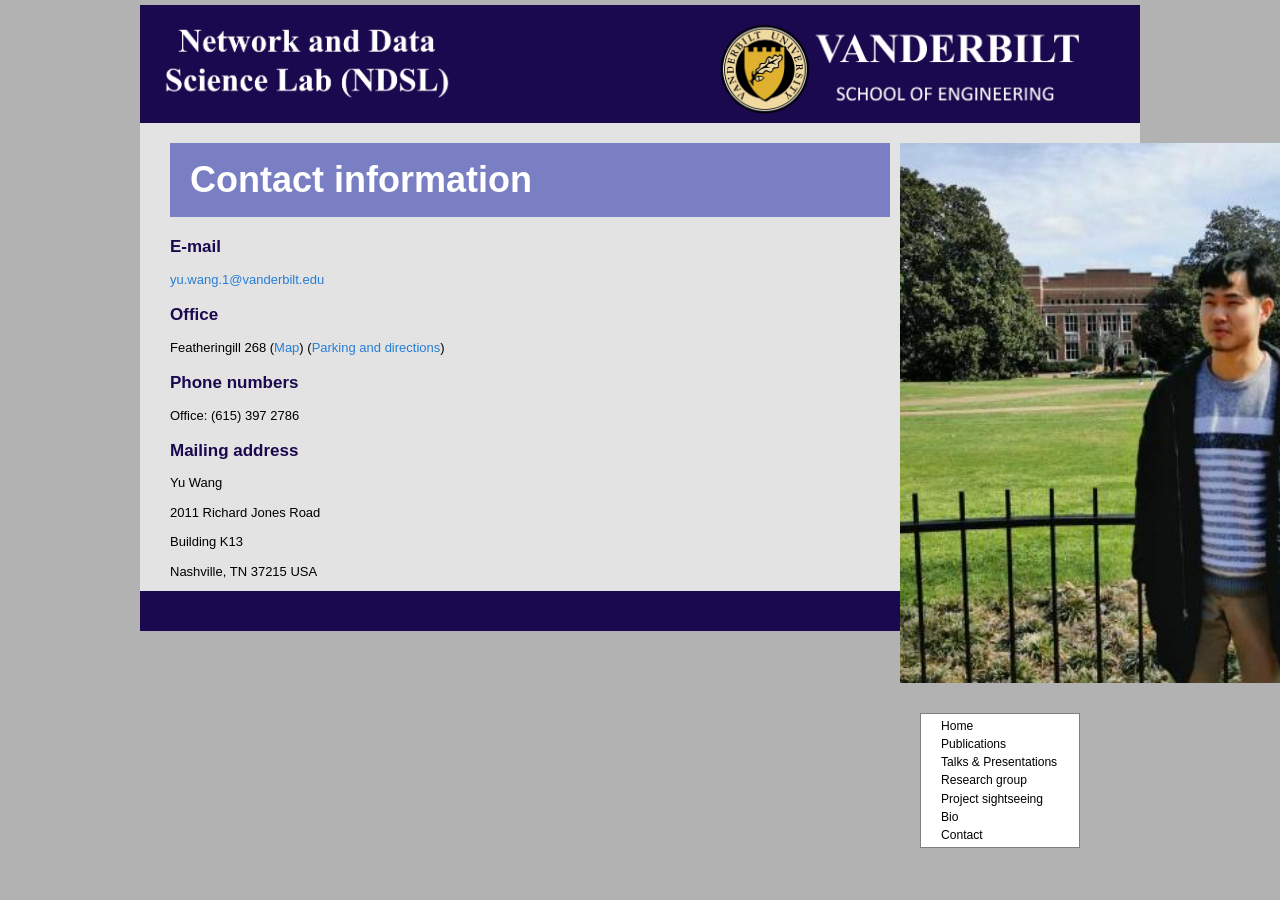
==== contact.html @ dfbfc22c "Add files via upload" ====
<!DOCTYPE>
<html xmlns="http://www.w3.org/1999/xhtml">
<head>
  <meta http-equiv="Content-Type" content="text/html; charset=utf-8" />
  <title>Yu Wang @ Contact</title>
  <!-- Favicon -->
  <link rel="shortcut icon" href="images/favicon.ico" />
  <!-- Standard reset, fonts and grids -->
  <link rel="stylesheet" type="text/css" href="styles/reset-fonts-grids.css">
  <!-- CSS for Menu -->
  <link rel="stylesheet" type="text/css" href="styles/menu.css">
  <!-- Dependency source files -->
  <script type="text/javascript" src="styles/yahoo-dom-event.js"></script>
  <script type="text/javascript" src="styles/container_core.js"></script>
  <!-- Menu source file -->
  <script type="text/javascript" src="styles/menu.js"></script>
  <!-- styles for the whole website -->
  <link href="styles/styles.css" rel="stylesheet" type="text/css" />
  <!-- javascript for the menu -->
  <script type="text/javascript">
    YAHOO.util.Event.onContentReady("graphgardenmainmenu", function () {
    var oMenu = new YAHOO.widget.Menu("graphgardenmainmenu", { position: "static", hidedelay:  0, lazyload: true }); oMenu.render(); });
  </script>
</head>

<body class="yui-skin-sam" id="yahoo-com">
  <div id="doc" class="yui-t1">
  <div id="hd">
    <div id="header">
      <a href="https://engineering.vanderbilt.edu/">
        <img id="vanderbilt-logo" src="images/vanderbiltlogo.png" alt="Vanderbilt University" />
      </a>
      <img id="networkscience-logo" src="images/networkscience.png" alt="Vanderbilt University" />
    </div>
    
  </div>

  <!-- START: right column -->
  <div id="right-column">
  <!--#include virtual="left_column.html" -->
  <a href="images/yuwang2.jpg"><img id="yuwang-img" src="images/personalimage.png" alt="Yu Wang" /></a>
  <div id="graphgardenmainmenu" class="yuimenu">
    <div class="bd">
      <ul class="first-of-type">
      <li class="yuimenuitem first-of-type"><a class="yuimenuitemlabel" href="index.html">Home</a></li>
      <li class="yuimenuitem first-of-type"><a class="yuimenuitemlabel" href="">Publications</a></li>
      <li class="yuimenuitem first-of-type"><a class="yuimenuitemlabel" href="">Talks &amp; Presentations</a></li>
      <li class="yuimenuitem first-of-type"><a class="yuimenuitemlabel" href="">Research group</a></li>
      <li class="yuimenuitem first-of-type"><a class="yuimenuitemlabel" href="">Project sightseeing</a></li>
      <!--<li class="yuimenuitem first-of-type"><a class="yuimenuitemlabel" href="http://snap.stanford.edu/snap/">Network software</a></li>-->
      <!--<li class="yuimenuitem first-of-type"><a class="yuimenuitemlabel" href="teaching.html">Teaching</a></li>-->
      <li class="yuimenuitem first-of-type"><a class="yuimenuitemlabel" href="">Bio</a></li>
      <!--<li class="yuimenuitem first-of-type"><a class="yuimenuitemlabel" href="press.html">Press</a></li>-->
      <li class="yuimenuitem first-of-type"><a class="yuimenuitemlabel" href="contact.html">Contact</a></li>
      </ul>
    </div>
  </div>
  </div>
  <!-- END: right column -->

  <!-- START: left column -->
  <div id="left-column">
    
    <div class="call-out-purple">
      <div style="font-size:36px; padding:13px 0px; font-family:Arial, Helvetica, sans-serif; font-weight:bold;";>Contact information</div>
    </div>

    <h3>E-mail</h3>
    <p><a href="mailto:yu.wang.1@vanderbilt.edu">yu.wang.1@vanderbilt.edu</a></p>

    <h3>Office</h3>
    <p>Featheringill 268 (<a href="https://www.vanderbilt.edu/map/?s=Featheringill">Map</a>) (<a href="https://www.vanderbilt.edu/traffic_parking/maps/parking.php">Parking and directions</a>)</p>

    <h3>Phone numbers</h3>
    <p>Office: (615) 397 2786</p>
    <!--<p>Fax: (650) 725 2588</p>-->

    <!--<h3>Assistant</h3>-->
    <!--<p>Natasha Sharp</p>-->
    <!--<p><a href="mailto:nsharp@stanford.edu">nsharp@stanford.edu</a></p>-->
    <!--<p>William Gates Building, room 436</p>-->
    <!--<p>(650) 736 2802</p>-->

    <h3>Mailing address</h3>
    <p>Yu Wang</p>
    <p>2011 Richard Jones Road</p>
    <p>Building K13</p>
    <p>Nashville, TN  37215  USA</p>

  </div>
  <!-- END: left-column -->

  <div id="footer">
    <!-- you can put something here -->
  </div>


  </div>

<script type="text/javascript">
var gaJsHost = (("https:" == document.location.protocol) ? "https://ssl." : "http://www.");
document.write(unescape("%3Cscript src='" + gaJsHost + "google-analytics.com/ga.js' type='text/javascript'%3E%3C/script%3E"));
</script>
<script type="text/javascript">
try {
var pageTracker = _gat._getTracker("UA-342639-5");
pageTracker._trackPageview();
} catch(err) {}</script>
</body>
</html>
---- styles/menu.css ----
/*
Copyright (c) 2008, Yahoo! Inc. All rights reserved.
Code licensed under the BSD License:
http://developer.yahoo.net/yui/license.txt
version: 2.5.1
*/
.yuimenubar{visibility:visible;position:static;}.yuimenu .yuimenu,.yuimenubar .yuimenu{visibility:hidden;position:absolute;top:-10000px;left:-10000px;}.yuimenubar li,.yuimenu li{list-style-type:none;}.yuimenubar ul,.yuimenu ul,.yuimenubar li,.yuimenu li,.yuimenu h6,.yuimenubar h6{margin:0;padding:0;}.yuimenuitemlabel,.yuimenubaritemlabel{text-align:left;white-space:nowrap;}.yuimenubar ul{*zoom:1;}.yuimenubar .yuimenu ul{*zoom:normal;}.yuimenubar>.bd>ul:after{content:".";display:block;clear:both;visibility:hidden;height:0;line-height:0;}.yuimenubaritem{float:left;}.yuimenubaritemlabel,.yuimenuitemlabel{display:block;}.yuimenuitemlabel .helptext{font-style:normal;display:block;margin:-1em 0 0 10em;}.yui-menu-shadow{position:absolute;visibility:hidden;z-index:-1;}.yui-menu-shadow-visible{top:2px;right:-3px;left:-3px;bottom:-3px;visibility:visible;}.hide-scrollbars *{overflow:hidden;}.hide-scrollbars select{display:none;}.yuimenu.show-scrollbars,.yuimenubar.show-scrollbars{overflow:visible;}.yuimenu.hide-scrollbars .yui-menu-shadow,.yuimenubar.hide-scrollbars .yui-menu-shadow{overflow:hidden;}.yuimenu.show-scrollbars .yui-menu-shadow,.yuimenubar.show-scrollbars .yui-menu-shadow{overflow:auto;}.yui-skin-sam .yuimenubar{font-size:93%;line-height:2;*line-height:1.9;border:solid 1px #808080;background:url(sprite.png) repeat-x 0 0;}.yui-skin-sam .yuimenubarnav .yuimenubaritem{border-right:solid 1px #ccc;}.yui-skin-sam .yuimenubaritemlabel{padding:0 10px;color:#000;text-decoration:none;cursor:default;border-style:solid;border-color:#808080;border-width:1px 0;*position:relative;margin:-1px 0;}.yui-skin-sam .yuimenubarnav .yuimenubaritemlabel{padding-right:20px;*display:inline-block;}.yui-skin-sam .yuimenubarnav .yuimenubaritemlabel-hassubmenu{background:url(menubaritem_submenuindicator.png) right center no-repeat;}.yui-skin-sam .yuimenubaritem-selected{background:url(sprite.png) repeat-x 0 -1700px;}.yui-skin-sam .yuimenubaritemlabel-selected{border-color:#7D98B8;}.yui-skin-sam .yuimenubarnav .yuimenubaritemlabel-selected{border-left-width:1px;margin-left:-1px;*left:-1px;}.yui-skin-sam .yuimenubaritemlabel-disabled{cursor:default;color:#A6A6A6;}.yui-skin-sam .yuimenubarnav .yuimenubaritemlabel-hassubmenu-disabled{background-image:url(menubaritem_submenuindicator_disabled.png);}.yui-skin-sam .yuimenu{font-size:93%;line-height:1.5;*line-height:1.45;}.yui-skin-sam .yuimenubar .yuimenu,.yui-skin-sam .yuimenu .yuimenu{font-size:100%;}.yui-skin-sam .yuimenu .bd{border:solid 1px #808080;background-color:#fff;}.yui-skin-sam .yuimenu ul{padding:3px 0;border-width:1px 0 0 0;border-color:#ccc;border-style:solid;}.yui-skin-sam .yuimenu ul.first-of-type{border-width:0;}.yui-skin-sam .yuimenu h6{font-weight:bold;border-style:solid;border-color:#ccc;border-width:1px 0 0 0;color:#a4a4a4;padding:3px 10px 0 10px;}.yui-skin-sam .yuimenu ul.hastitle,.yui-skin-sam .yuimenu h6.first-of-type{border-width:0;}.yui-skin-sam .yuimenu .yui-menu-body-scrolled{border-color:#ccc #808080;overflow:hidden;}.yui-skin-sam .yuimenu .topscrollbar,.yui-skin-sam .yuimenu .bottomscrollbar{height:16px;border:solid 1px #808080;background:#fff url(sprite.png) no-repeat 0 0;}.yui-skin-sam .yuimenu .topscrollbar{border-bottom-width:0;background-position:center -950px;}.yui-skin-sam .yuimenu .topscrollbar_disabled{background-position:center -975px;}.yui-skin-sam .yuimenu .bottomscrollbar{border-top-width:0;background-position:center -850px;}.yui-skin-sam .yuimenu .bottomscrollbar_disabled{background-position:center -875px;}.yui-skin-sam .yuimenuitem{_border-bottom:solid 1px #fff;}.yui-skin-sam .yuimenuitemlabel{padding:0 20px;color:#000;text-decoration:none;cursor:default;}.yui-skin-sam .yuimenuitemlabel .helptext{margin-top:-1.5em;*margin-top:-1.45em;}.yui-skin-sam .yuimenuitem-hassubmenu{background-image:url(menuitem_submenuindicator.png);background-position:right center;background-repeat:no-repeat;}.yui-skin-sam .yuimenuitem-checked{background-image:url(menuitem_checkbox.png);background-position:left center;background-repeat:no-repeat;}.yui-skin-sam .yui-menu-shadow-visible{background-color:#000;opacity:.12;*filter:alpha(opacity=12);}.yui-skin-sam .yuimenuitem-selected{background-color:#B3D4FF;}.yui-skin-sam .yuimenuitemlabel-disabled{cursor:default;color:#A6A6A6;}.yui-skin-sam .yuimenuitem-hassubmenu-disabled{background-image:url(menuitem_submenuindicator_disabled.png);}.yui-skin-sam .yuimenuitem-checked-disabled{background-image:url(menuitem_checkbox_disabled.png);}
---- styles/styles.css ----
body{
font-family: verdana, sans-serif;
}

a{
color:#267ed5;
text-decoration:none;
}

a:hover{
text-decoration:underline;
}

html{
background-color:#b2b2b2;
}

#doc{
width:1000px;
background-color:#e3e3e3;
margin-top:5px;
margin-bottom:5px;
}

#footer{
background-color:#1b094f;
color:#1b094f;
padding: 20px;
/*margin-top: 25px;*/
}

#header{
background-color:#1b094f;
color:#1b094f;
padding: 5px;
}

#by-yu{
margin-left:550px;
margin-right:520px;
}

/*#mld-logo{*/
/*margin-right:5px;*/
/*float: left; */
/*margin: 0px 15px 15px 0px;*/
/*}*/

#vanderbilt-logo{
  height: 12%;
  width: auto;
  float: right;
}

#networkscience-logo{
  height: 12%;
  width: auto;
}

#wechatlogo{
  height: 30%;
  width: auto;
}

#yuwang-img{
  display:block;
  margin:10px;
  margin-top:20px;
  margin-bottom:30px;
  height: 60%;
  width: auto;
}


#left-column{
margin-right: 250px;
padding-left: 30px;
}

#left-column1{
float:left;
width: 250px;
}
#right-column{
float:right;
width: 250px;
}

#right-column1{
margin-left: 250px;
padding-right: 30px;
}


#graphgardenmainmenu{
width: 160px;
margin: 0px 15px 0px 30px;
}

#eventsmenu{
width: 154px;
margin: 0px 15px 0px 30px;
border: solid 1px #808080;
padding: 2px;
}

#eventsmenufont{
font-size:17px;
font-family:Arial, Helvetica, sans-serif;
line-height:1.2em;
font-weight:bold;
text-indent:30px;
margin: 2px 0px 2px 0px;
color:#ff8b00;
}

#links-under-menu{
width: 160px;
margin: 20px 0px 20px 50px;
}

#links-under-menu li {
list-style-type:none;
}

h1{
background-image:url(../images/h1_img.gif);
background-repeat:no-repeat;
text-indent:42px;
font-size:24px;
font-family:Arial, Helvetica, sans-serif;
font-weight:bold;
line-height:1.5em;
margin: 18px 0px 14px 0px;
color:#1b094f;
}

h2{
background-image:url(../images/h2_img.gif);
background-repeat:no-repeat;
text-indent:33px;
font-size:20px;
font-family:Arial, Helvetica, sans-serif;
line-height:1.4em;
margin: 17px 0px 13px 0px;
color:#6eaf2f;
}

h3{
background-image:url(../images/h3_img.gif);
background-repeat:no-repeat;
/*text-indent:26px;*/
font-size:17px;
font-family:Arial, Helvetica, sans-serif;
line-height:1.2em;
font-weight:bold;
margin: 16px 0px 12px 0px;
color:#1b094f;
}

p{
margin: 10px 0px;
line-height:1.5em;
}

td{
padding:3px;
}

.fixed-width{
font-family:"Courier New", Courier, monospace;
white-space:pre;
}

b,
strong{
font-weight:bold;
}

i,
em{
font-style:italic;
}


ul,
ol{
margin-left: 25px;
margin-top: 10px;
margin-bottom:10px;
}

ul li{
list-style-type:disc;
margin: 5px;
}

ol li{
list-style-type: decimal;
margin: 5px;
}

ul li.R {
  margin: 15px;
  list-style-image : url(../images/arr_r_red.gif);
}

ul li.B {
  margin: 15px;
  list-style-image : url(../images/arr_r_blue.gif);
}

ul li.K {
  margin: 15px;
  list-style-image : url(../images/arr_r_black.png);
}


/* ===== for menu BEGIN ===== */
#graphgardenmainmenu {
position: static;
}

/*
For IE 6: trigger "haslayout" for the anchor elements in the root Menu by
setting the "zoom" property to 1.  This ensures that the selected state of
MenuItems doesn't get dropped when the user mouses off of the text node of
the anchor element that represents a MenuItem's text label.
*/

#graphgardenmainmenu .yuimenuitemlabel {
_zoom: 1;
}

#graphgardenmainmenu .yuimenu .yuimenuitemlabel {
_zoom: normal;
}

/* ===== for menu END ===== */


/* ===== for callout BEGIN ===== */
.call-out-green, .call-out-blue, .call-out-orange, .call-out-purple, .call-out-brickred{
margin: 20px 0px;
color:#FFFFFF;
padding:13px 20px;
font-size:16px;
font-family:Arial, Helvetica, sans-serif;
line-height:1.4em;
}

.call-out-green{
background:#74a743;
}

.call-out-blue{
background:#45a3ff;
}

.call-out-orange{
background:#ff8b00;
}

.call-out-purple{
background:#7A7FC3;
}

.call-out-green strong, .call-out-blue strong, .call-out-orange strong{
font-weight:bold;
}
/* ===== for callout END ===== */
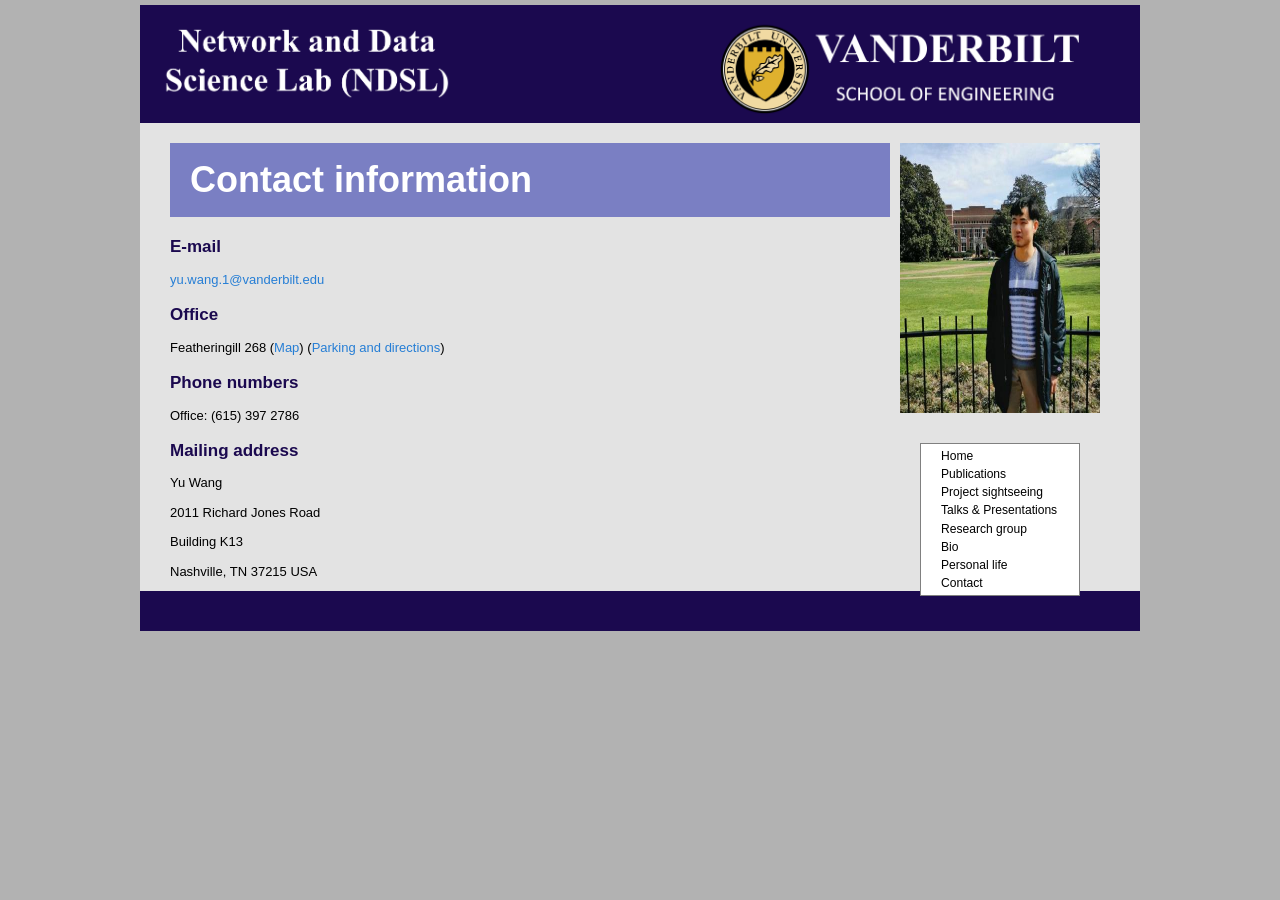
==== commit 8d8102ce: "Update contact.html" ====
--- a/contact.html
+++ b/contact.html
@@ -44,12 +44,13 @@
       <ul class="first-of-type">
       <li class="yuimenuitem first-of-type"><a class="yuimenuitemlabel" href="index.html">Home</a></li>
       <li class="yuimenuitem first-of-type"><a class="yuimenuitemlabel" href="">Publications</a></li>
+      <li class="yuimenuitem first-of-type"><a class="yuimenuitemlabel" href="">Project sightseeing</a></li>
       <li class="yuimenuitem first-of-type"><a class="yuimenuitemlabel" href="">Talks &amp; Presentations</a></li>
       <li class="yuimenuitem first-of-type"><a class="yuimenuitemlabel" href="">Research group</a></li>
-      <li class="yuimenuitem first-of-type"><a class="yuimenuitemlabel" href="">Project sightseeing</a></li>
       <!--<li class="yuimenuitem first-of-type"><a class="yuimenuitemlabel" href="http://snap.stanford.edu/snap/">Network software</a></li>-->
       <!--<li class="yuimenuitem first-of-type"><a class="yuimenuitemlabel" href="teaching.html">Teaching</a></li>-->
       <li class="yuimenuitem first-of-type"><a class="yuimenuitemlabel" href="">Bio</a></li>
+      <li class="yuimenuitem first-of-type"><a class="yuimenuitemlabel" href="">Personal life</a></li>
       <!--<li class="yuimenuitem first-of-type"><a class="yuimenuitemlabel" href="press.html">Press</a></li>-->
       <li class="yuimenuitem first-of-type"><a class="yuimenuitemlabel" href="contact.html">Contact</a></li>
       </ul>
@@ -107,4 +108,4 @@
 pageTracker._trackPageview();
 } catch(err) {}</script>
 </body>
-</html>+</html>
--- a/styles/styles.css
+++ b/styles/styles.css
@@ -58,7 +58,7 @@
 }
 
 #wechatlogo{
-  height: 30%;
+  height: 15%;
   width: auto;
 }
 
@@ -67,8 +67,8 @@
   margin:10px;
   margin-top:20px;
   margin-bottom:30px;
-  height: 60%;
-  width: auto;
+  height: 30%;
+  width: 80%;
 }
 
 
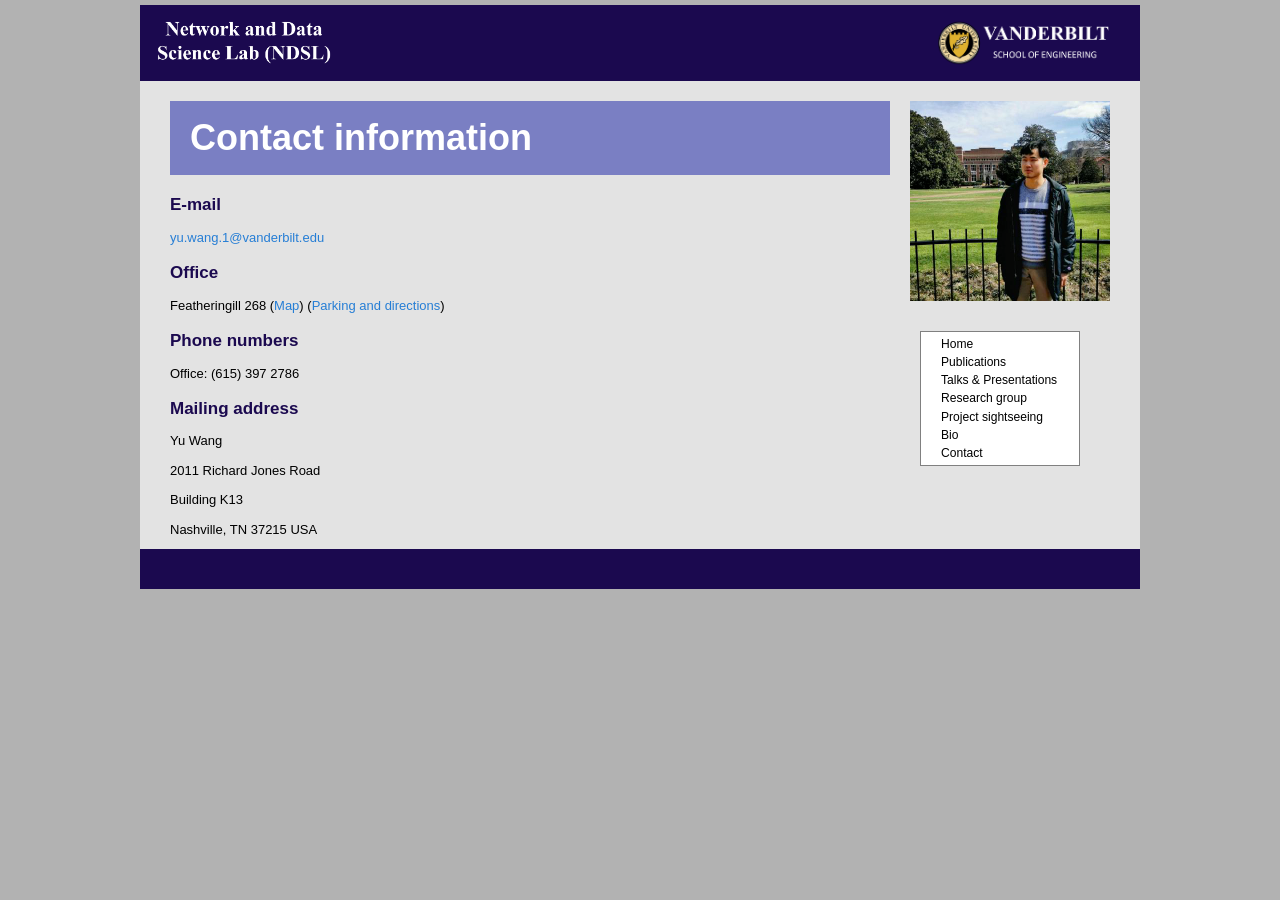
==== commit a36cfe8b: "Add files via upload" ====
--- a/contact.html
+++ b/contact.html
@@ -44,13 +44,12 @@
       <ul class="first-of-type">
       <li class="yuimenuitem first-of-type"><a class="yuimenuitemlabel" href="index.html">Home</a></li>
       <li class="yuimenuitem first-of-type"><a class="yuimenuitemlabel" href="">Publications</a></li>
-      <li class="yuimenuitem first-of-type"><a class="yuimenuitemlabel" href="">Project sightseeing</a></li>
       <li class="yuimenuitem first-of-type"><a class="yuimenuitemlabel" href="">Talks &amp; Presentations</a></li>
       <li class="yuimenuitem first-of-type"><a class="yuimenuitemlabel" href="">Research group</a></li>
+      <li class="yuimenuitem first-of-type"><a class="yuimenuitemlabel" href="">Project sightseeing</a></li>
       <!--<li class="yuimenuitem first-of-type"><a class="yuimenuitemlabel" href="http://snap.stanford.edu/snap/">Network software</a></li>-->
       <!--<li class="yuimenuitem first-of-type"><a class="yuimenuitemlabel" href="teaching.html">Teaching</a></li>-->
       <li class="yuimenuitem first-of-type"><a class="yuimenuitemlabel" href="">Bio</a></li>
-      <li class="yuimenuitem first-of-type"><a class="yuimenuitemlabel" href="">Personal life</a></li>
       <!--<li class="yuimenuitem first-of-type"><a class="yuimenuitemlabel" href="press.html">Press</a></li>-->
       <li class="yuimenuitem first-of-type"><a class="yuimenuitemlabel" href="contact.html">Contact</a></li>
       </ul>
@@ -108,4 +107,4 @@
 pageTracker._trackPageview();
 } catch(err) {}</script>
 </body>
-</html>
+</html>
--- a/styles/styles.css
+++ b/styles/styles.css
@@ -47,28 +47,29 @@
 /*}*/
 
 #vanderbilt-logo{
-  height: 12%;
-  width: auto;
+  height: auto;
+  max-width: 20%;
   float: right;
+  margin-top:5px;
 }
 
 #networkscience-logo{
-  height: 12%;
-  width: auto;
+  height: auto;
+  max-width: 20%;
 }
 
 #wechatlogo{
-  height: 15%;
-  width: auto;
+  height: auto;
+  max-width: 30%;
 }
 
 #yuwang-img{
   display:block;
-  margin:10px;
+  margin:20px;
   margin-top:20px;
   margin-bottom:30px;
-  height: 30%;
-  width: 80%;
+  height: auto;
+  max-width: 80%;
 }
 
 
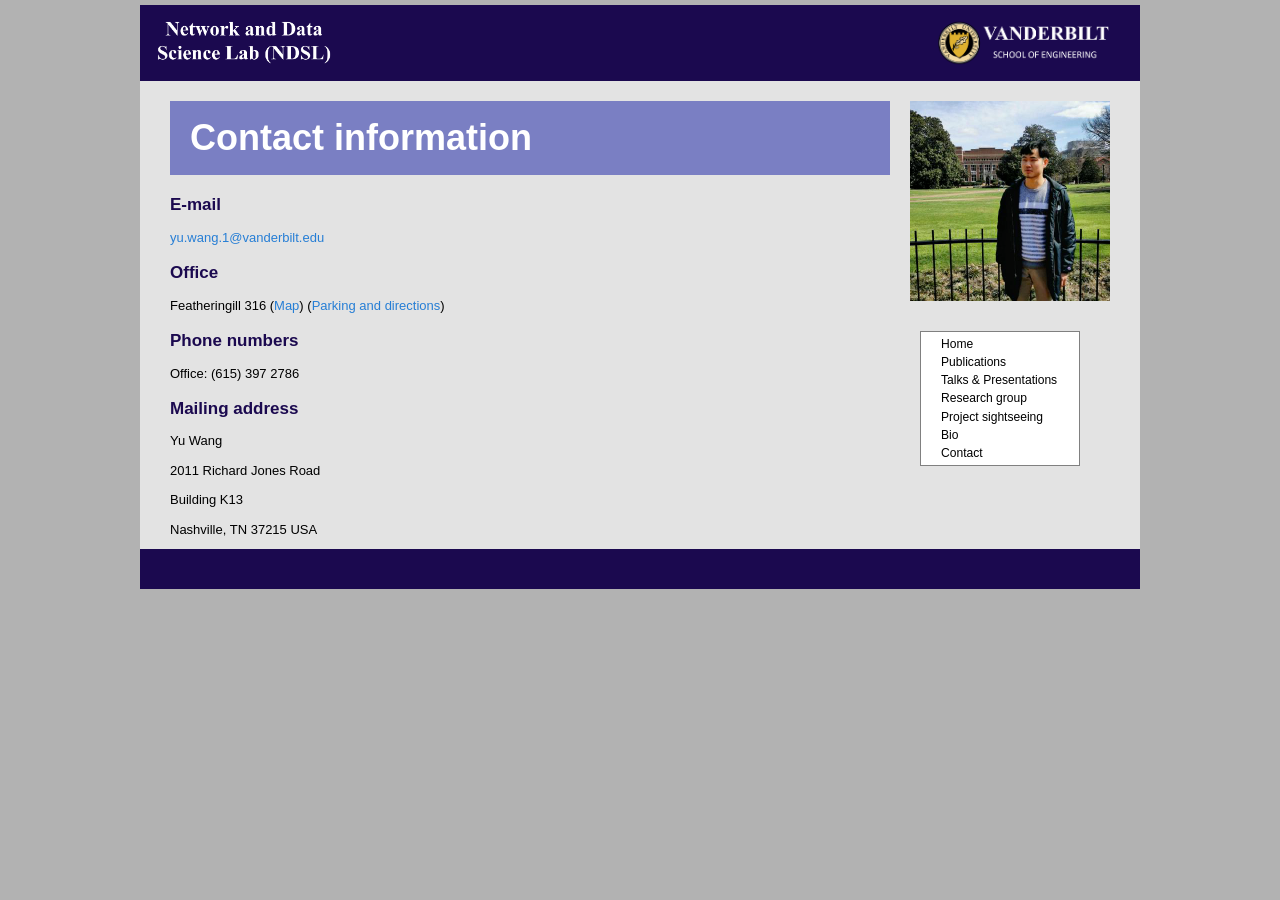
==== commit d3bfe38f: "Update contact.html" ====
--- a/contact.html
+++ b/contact.html
@@ -69,7 +69,7 @@
     <p><a href="mailto:yu.wang.1@vanderbilt.edu">yu.wang.1@vanderbilt.edu</a></p>
 
     <h3>Office</h3>
-    <p>Featheringill 268 (<a href="https://www.vanderbilt.edu/map/?s=Featheringill">Map</a>) (<a href="https://www.vanderbilt.edu/traffic_parking/maps/parking.php">Parking and directions</a>)</p>
+    <p>Featheringill 316 (<a href="https://www.vanderbilt.edu/map/?s=Featheringill">Map</a>) (<a href="https://www.vanderbilt.edu/traffic_parking/maps/parking.php">Parking and directions</a>)</p>
 
     <h3>Phone numbers</h3>
     <p>Office: (615) 397 2786</p>
@@ -107,4 +107,4 @@
 pageTracker._trackPageview();
 } catch(err) {}</script>
 </body>
-</html>+</html>
--- a/styles/menu.css
+++ b/styles/menu.css
@@ -4,4 +4,4 @@
 http://developer.yahoo.net/yui/license.txt
 version: 2.5.1
 */
-.yuimenubar{visibility:visible;position:static;}.yuimenu .yuimenu,.yuimenubar .yuimenu{visibility:hidden;position:absolute;top:-10000px;left:-10000px;}.yuimenubar li,.yuimenu li{list-style-type:none;}.yuimenubar ul,.yuimenu ul,.yuimenubar li,.yuimenu li,.yuimenu h6,.yuimenubar h6{margin:0;padding:0;}.yuimenuitemlabel,.yuimenubaritemlabel{text-align:left;white-space:nowrap;}.yuimenubar ul{*zoom:1;}.yuimenubar .yuimenu ul{*zoom:normal;}.yuimenubar>.bd>ul:after{content:".";display:block;clear:both;visibility:hidden;height:0;line-height:0;}.yuimenubaritem{float:left;}.yuimenubaritemlabel,.yuimenuitemlabel{display:block;}.yuimenuitemlabel .helptext{font-style:normal;display:block;margin:-1em 0 0 10em;}.yui-menu-shadow{position:absolute;visibility:hidden;z-index:-1;}.yui-menu-shadow-visible{top:2px;right:-3px;left:-3px;bottom:-3px;visibility:visible;}.hide-scrollbars *{overflow:hidden;}.hide-scrollbars select{display:none;}.yuimenu.show-scrollbars,.yuimenubar.show-scrollbars{overflow:visible;}.yuimenu.hide-scrollbars .yui-menu-shadow,.yuimenubar.hide-scrollbars .yui-menu-shadow{overflow:hidden;}.yuimenu.show-scrollbars .yui-menu-shadow,.yuimenubar.show-scrollbars .yui-menu-shadow{overflow:auto;}.yui-skin-sam .yuimenubar{font-size:93%;line-height:2;*line-height:1.9;border:solid 1px #808080;background:url(sprite.png) repeat-x 0 0;}.yui-skin-sam .yuimenubarnav .yuimenubaritem{border-right:solid 1px #ccc;}.yui-skin-sam .yuimenubaritemlabel{padding:0 10px;color:#000;text-decoration:none;cursor:default;border-style:solid;border-color:#808080;border-width:1px 0;*position:relative;margin:-1px 0;}.yui-skin-sam .yuimenubarnav .yuimenubaritemlabel{padding-right:20px;*display:inline-block;}.yui-skin-sam .yuimenubarnav .yuimenubaritemlabel-hassubmenu{background:url(menubaritem_submenuindicator.png) right center no-repeat;}.yui-skin-sam .yuimenubaritem-selected{background:url(sprite.png) repeat-x 0 -1700px;}.yui-skin-sam .yuimenubaritemlabel-selected{border-color:#7D98B8;}.yui-skin-sam .yuimenubarnav .yuimenubaritemlabel-selected{border-left-width:1px;margin-left:-1px;*left:-1px;}.yui-skin-sam .yuimenubaritemlabel-disabled{cursor:default;color:#A6A6A6;}.yui-skin-sam .yuimenubarnav .yuimenubaritemlabel-hassubmenu-disabled{background-image:url(menubaritem_submenuindicator_disabled.png);}.yui-skin-sam .yuimenu{font-size:93%;line-height:1.5;*line-height:1.45;}.yui-skin-sam .yuimenubar .yuimenu,.yui-skin-sam .yuimenu .yuimenu{font-size:100%;}.yui-skin-sam .yuimenu .bd{border:solid 1px #808080;background-color:#fff;}.yui-skin-sam .yuimenu ul{padding:3px 0;border-width:1px 0 0 0;border-color:#ccc;border-style:solid;}.yui-skin-sam .yuimenu ul.first-of-type{border-width:0;}.yui-skin-sam .yuimenu h6{font-weight:bold;border-style:solid;border-color:#ccc;border-width:1px 0 0 0;color:#a4a4a4;padding:3px 10px 0 10px;}.yui-skin-sam .yuimenu ul.hastitle,.yui-skin-sam .yuimenu h6.first-of-type{border-width:0;}.yui-skin-sam .yuimenu .yui-menu-body-scrolled{border-color:#ccc #808080;overflow:hidden;}.yui-skin-sam .yuimenu .topscrollbar,.yui-skin-sam .yuimenu .bottomscrollbar{height:16px;border:solid 1px #808080;background:#fff url(sprite.png) no-repeat 0 0;}.yui-skin-sam .yuimenu .topscrollbar{border-bottom-width:0;background-position:center -950px;}.yui-skin-sam .yuimenu .topscrollbar_disabled{background-position:center -975px;}.yui-skin-sam .yuimenu .bottomscrollbar{border-top-width:0;background-position:center -850px;}.yui-skin-sam .yuimenu .bottomscrollbar_disabled{background-position:center -875px;}.yui-skin-sam .yuimenuitem{_border-bottom:solid 1px #fff;}.yui-skin-sam .yuimenuitemlabel{padding:0 20px;color:#000;text-decoration:none;cursor:default;}.yui-skin-sam .yuimenuitemlabel .helptext{margin-top:-1.5em;*margin-top:-1.45em;}.yui-skin-sam .yuimenuitem-hassubmenu{background-image:url(menuitem_submenuindicator.png);background-position:right center;background-repeat:no-repeat;}.yui-skin-sam .yuimenuitem-checked{background-image:url(menuitem_checkbox.png);background-position:left center;background-repeat:no-repeat;}.yui-skin-sam .yui-menu-shadow-visible{background-color:#000;opacity:.12;*filter:alpha(opacity=12);}.yui-skin-sam .yuimenuitem-selected{background-color:#B3D4FF;}.yui-skin-sam .yuimenuitemlabel-disabled{cursor:default;color:#A6A6A6;}.yui-skin-sam .yuimenuitem-hassubmenu-disabled{background-image:url(menuitem_submenuindicator_disabled.png);}.yui-skin-sam .yuimenuitem-checked-disabled{background-image:url(menuitem_checkbox_disabled.png);}+.yuimenubar{visibility:visible;position:static;}.yuimenu .yuimenu,.yuimenubar .yuimenu{visibility:hidden;position:absolute;top:-10000px;left:-10000px;}.yuimenubar li,.yuimenu li{list-style-type:none;}.yuimenubar ul,.yuimenu ul,.yuimenubar li,.yuimenu li,.yuimenu h6,.yuimenubar h6{margin:0;padding:0;}.yuimenuitemlabel,.yuimenubaritemlabel{text-align:left;white-space:nowrap;}.yuimenubar ul{*zoom:1;}.yuimenubar .yuimenu ul{*zoom:normal;}.yuimenubar>.bd>ul:after{content:".";display:block;clear:both;visibility:hidden;height:0;line-height:0;}.yuimenubaritem{float:left;}.yuimenubaritemlabel,.yuimenuitemlabel{display:block;}.yuimenuitemlabel .helptext{font-style:normal;display:block;margin:-1em 0 0 10em;}.yui-menu-shadow{position:absolute;visibility:hidden;z-index:-1;}.yui-menu-shadow-visible{top:2px;right:-3px;left:-3px;bottom:-3px;visibility:visible;}.hide-scrollbars *{overflow:hidden;}.hide-scrollbars select{display:none;}.yuimenu.show-scrollbars,.yuimenubar.show-scrollbars{overflow:visible;}.yuimenu.hide-scrollbars .yui-menu-shadow,.yuimenubar.hide-scrollbars .yui-menu-shadow{overflow:hidden;}.yuimenu.show-scrollbars .yui-menu-shadow,.yuimenubar.show-scrollbars .yui-menu-shadow{overflow:auto;}.yui-skin-sam .yuimenubar{font-size:93%;line-height:2;*line-height:1.9;border:solid 1px #808080;background:url(sprite.png) repeat-x 0 0;}.yui-skin-sam .yuimenubarnav .yuimenubaritem{border-right:solid 1px #ccc;}.yui-skin-sam .yuimenubaritemlabel{padding:0 10px;color:#000;text-decoration:none;cursor:default;border-style:solid;border-color:#808080;border-width:1px 0;*position:relative;margin:-1px 0;}.yui-skin-sam .yuimenubarnav .yuimenubaritemlabel{padding-right:20px;*display:inline-block;}.yui-skin-sam .yuimenubarnav .yuimenubaritemlabel-hassubmenu{background:url(menubaritem_submenuindicator.png) right center no-repeat;}.yui-skin-sam .yuimenubaritem-selected{background:url(sprite.png) repeat-x 0 -1700px;}.yui-skin-sam .yuimenubaritemlabel-selected{border-color:#7D98B8;}.yui-skin-sam .yuimenubarnav .yuimenubaritemlabel-selected{border-left-width:1px;margin-left:-1px;*left:-1px;}.yui-skin-sam .yuimenubaritemlabel-disabled{cursor:default;color:#A6A6A6;}.yui-skin-sam .yuimenubarnav .yuimenubaritemlabel-hassubmenu-disabled{background-image:url(menubaritem_submenuindicator_disabled.png);}.yui-skin-sam .yuimenu{font-size:93%;line-height:1.5;*line-height:1.45;}.yui-skin-sam .yuimenubar .yuimenu,.yui-skin-sam .yuimenu .yuimenu{font-size:100%;}.yui-skin-sam .yuimenu .bd{border:solid 1px #808080;background-color:#fff;}.yui-skin-sam .yuimenu ul{padding:3px 0;border-width:1px 0 0 0;border-color:#ccc;border-style:solid;}.yui-skin-sam .yuimenu ul.first-of-type{border-width:0;}.yui-skin-sam .yuimenu h6{font-weight:bold;border-style:solid;border-color:#ccc;border-width:1px 0 0 0;color:#a4a4a4;padding:3px 10px 0 10px;}.yui-skin-sam .yuimenu ul.hastitle,.yui-skin-sam .yuimenu h6.first-of-type{border-width:0;}.yui-skin-sam .yuimenu .yui-menu-body-scrolled{border-color:#ccc #808080;overflow:hidden;}.yui-skin-sam .yuimenu .topscrollbar,.yui-skin-sam .yuimenu .bottomscrollbar{height:16px;border:solid 1px #808080;background:#fff url(sprite.png) no-repeat 0 0;}.yui-skin-sam .yuimenu .topscrollbar{border-bottom-width:0;background-position:center -950px;}.yui-skin-sam .yuimenu .topscrollbar_disabled{background-position:center -975px;}.yui-skin-sam .yuimenu .bottomscrollbar{border-top-width:0;background-position:center -850px;}.yui-skin-sam .yuimenu .bottomscrollbar_disabled{background-position:center -875px;}.yui-skin-sam .yuimenuitem{_border-bottom:solid 1px #fff;}.yui-skin-sam .yuimenuitemlabel{padding:0 20px;color:#000;text-decoration:none;cursor:default;}.yui-skin-sam .yuimenuitemlabel .helptext{margin-top:-1.5em;*margin-top:-1.45em;}.yui-skin-sam .yuimenuitem-hassubmenu{background-image:url(menuitem_submenuindicator.png);background-position:right center;background-repeat:no-repeat;}.yui-skin-sam .yuimenuitem-checked{background-image:url(menuitem_checkbox.png);background-position:left center;background-repeat:no-repeat;}.yui-skin-sam .yui-menu-shadow-visible{background-color:#000;opacity:.12;*filter:alpha(opacity=12);}.yui-skin-sam .yuimenuitem-selected{background-color:#B3D4FF;}.yui-skin-sam .yuimenuitemlabel-disabled{cursor:default;color:#A6A6A6;}.yui-skin-sam .yuimenuitem-hassubmenu-disabled{background-image:url(menuitem_submenuindicator_disabled.png);}.yui-skin-sam .yuimenuitem-checked-disabled{background-image:url(menuitem_checkbox_disabled.png);}
--- a/styles/styles.css
+++ b/styles/styles.css
@@ -60,7 +60,7 @@
 
 #wechatlogo{
   height: auto;
-  max-width: 30%;
+  max-width: 40%;
 }
 
 #yuwang-img{
@@ -269,4 +269,4 @@
 .call-out-green strong, .call-out-blue strong, .call-out-orange strong{
 font-weight:bold;
 }
-/* ===== for callout END ===== */+/* ===== for callout END ===== */
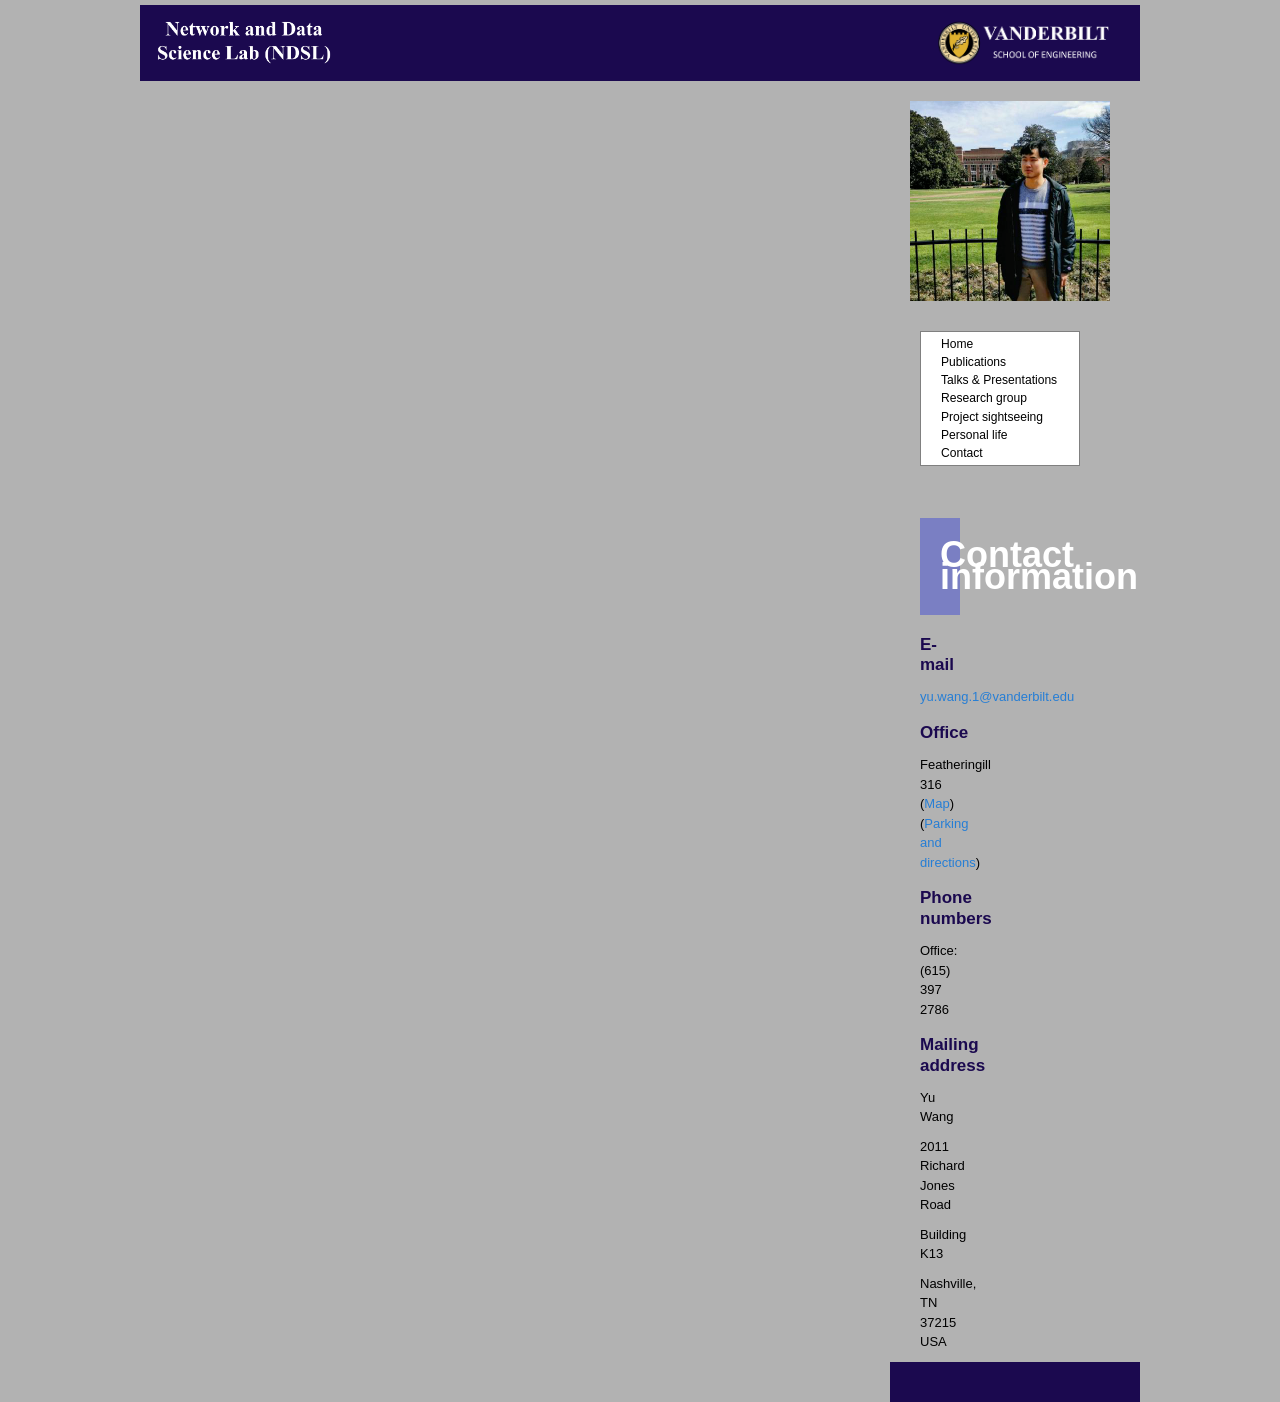
==== commit 667ef236: "Update contact.html" ====
--- a/contact.html
+++ b/contact.html
@@ -42,20 +42,18 @@
   <div id="graphgardenmainmenu" class="yuimenu">
     <div class="bd">
       <ul class="first-of-type">
-      <li class="yuimenuitem first-of-type"><a class="yuimenuitemlabel" href="index.html">Home</a></li>
-      <li class="yuimenuitem first-of-type"><a class="yuimenuitemlabel" href="">Publications</a></li>
+      <li class="yuimenuitem first-of-type"><a class="yuimenuitemlabel" href="">Home</a></li>
+      <li class="yuimenuitem first-of-type"><a class="yuimenuitemlabel" href="publication.html">Publications</a></li>
       <li class="yuimenuitem first-of-type"><a class="yuimenuitemlabel" href="">Talks &amp; Presentations</a></li>
-      <li class="yuimenuitem first-of-type"><a class="yuimenuitemlabel" href="">Research group</a></li>
+      <li class="yuimenuitem first-of-type"><a class="yuimenuitemlabel" href="https://nds-vu.github.io/">Research group</a></li>
       <li class="yuimenuitem first-of-type"><a class="yuimenuitemlabel" href="">Project sightseeing</a></li>
-      <!--<li class="yuimenuitem first-of-type"><a class="yuimenuitemlabel" href="http://snap.stanford.edu/snap/">Network software</a></li>-->
-      <!--<li class="yuimenuitem first-of-type"><a class="yuimenuitemlabel" href="teaching.html">Teaching</a></li>-->
-      <li class="yuimenuitem first-of-type"><a class="yuimenuitemlabel" href="">Bio</a></li>
-      <!--<li class="yuimenuitem first-of-type"><a class="yuimenuitemlabel" href="press.html">Press</a></li>-->
+      <li class="yuimenuitem first-of-type"><a class="yuimenuitemlabel" href="">Personal life</a></li>
       <li class="yuimenuitem first-of-type"><a class="yuimenuitemlabel" href="contact.html">Contact</a></li>
       </ul>
     </div>
   </div>
-  </div>
+  <br>
+  <br>
   <!-- END: right column -->
 
   <!-- START: left column -->
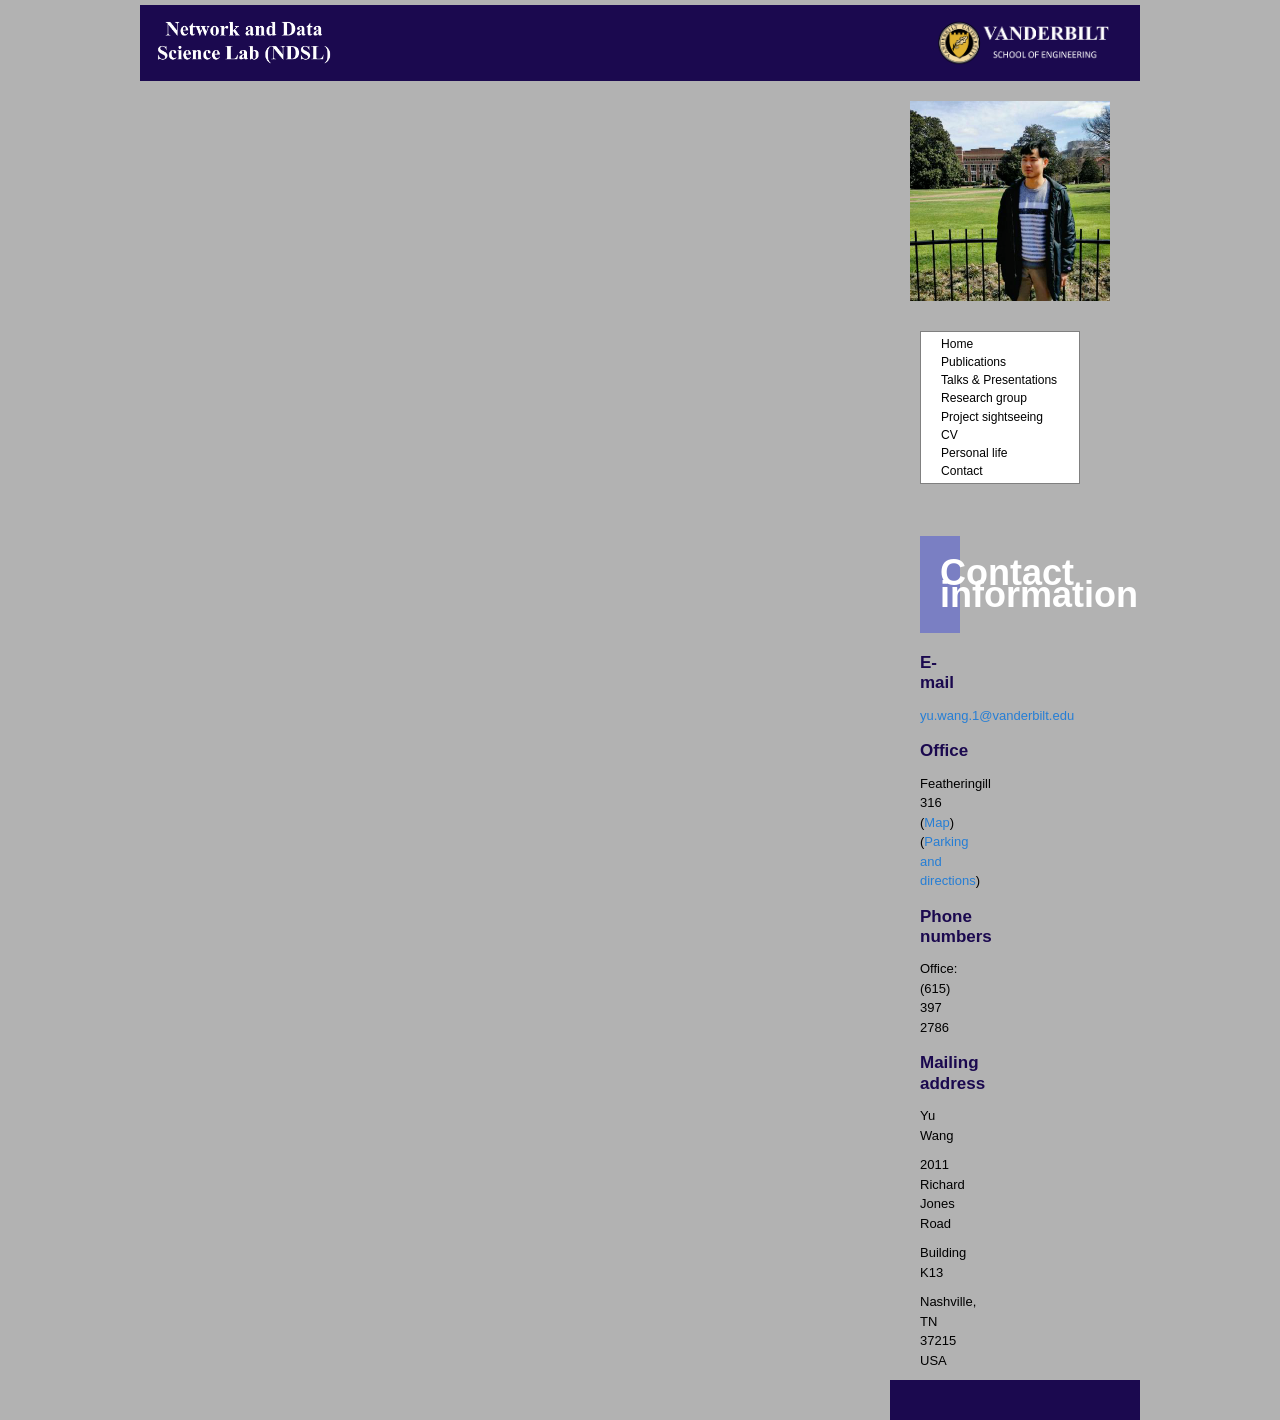
==== commit 1efc602b: "Update contact.html" ====
--- a/contact.html
+++ b/contact.html
@@ -47,6 +47,7 @@
       <li class="yuimenuitem first-of-type"><a class="yuimenuitemlabel" href="">Talks &amp; Presentations</a></li>
       <li class="yuimenuitem first-of-type"><a class="yuimenuitemlabel" href="https://nds-vu.github.io/">Research group</a></li>
       <li class="yuimenuitem first-of-type"><a class="yuimenuitemlabel" href="">Project sightseeing</a></li>
+      <li class="yuimenuitem first-of-type"><a class="yuimenuitemlabel" href="Yu_Wang_cv.pdf">CV</a></li>
       <li class="yuimenuitem first-of-type"><a class="yuimenuitemlabel" href="">Personal life</a></li>
       <li class="yuimenuitem first-of-type"><a class="yuimenuitemlabel" href="contact.html">Contact</a></li>
       </ul>
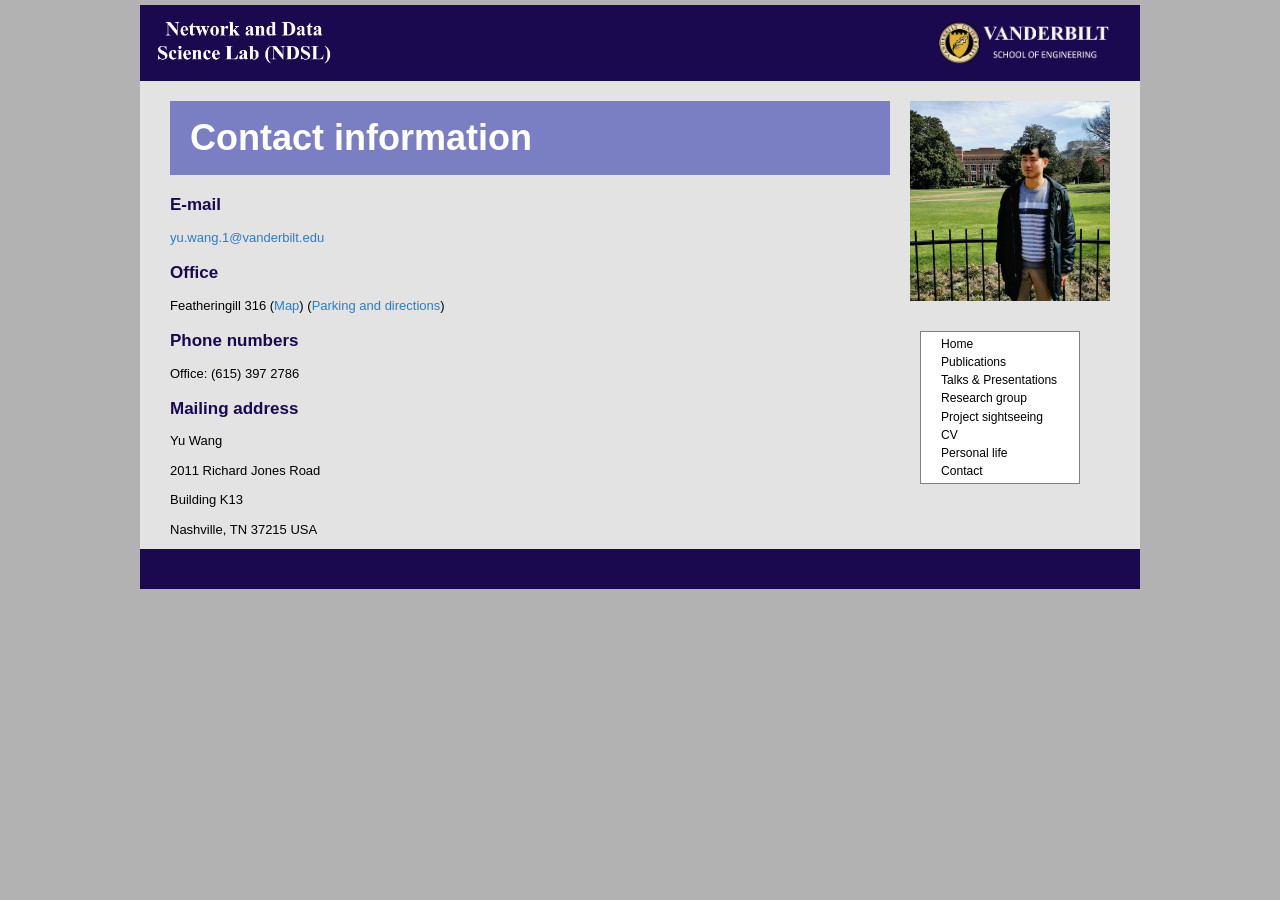
==== commit 25b86c79: "Update contact.html" ====
--- a/contact.html
+++ b/contact.html
@@ -35,14 +35,14 @@
     
   </div>
 
-  <!-- START: right column -->
+ <!-- START: right column -->
   <div id="right-column">
   <!--#include virtual="left_column.html" -->
   <a href="images/yuwang2.jpg"><img id="yuwang-img" src="images/personalimage.png" alt="Yu Wang" /></a>
   <div id="graphgardenmainmenu" class="yuimenu">
     <div class="bd">
       <ul class="first-of-type">
-      <li class="yuimenuitem first-of-type"><a class="yuimenuitemlabel" href="">Home</a></li>
+      <li class="yuimenuitem first-of-type"><a class="yuimenuitemlabel" href="index.html">Home</a></li>
       <li class="yuimenuitem first-of-type"><a class="yuimenuitemlabel" href="publication.html">Publications</a></li>
       <li class="yuimenuitem first-of-type"><a class="yuimenuitemlabel" href="">Talks &amp; Presentations</a></li>
       <li class="yuimenuitem first-of-type"><a class="yuimenuitemlabel" href="https://nds-vu.github.io/">Research group</a></li>
@@ -53,8 +53,7 @@
       </ul>
     </div>
   </div>
-  <br>
-  <br>
+  </div>
   <!-- END: right column -->
 
   <!-- START: left column -->
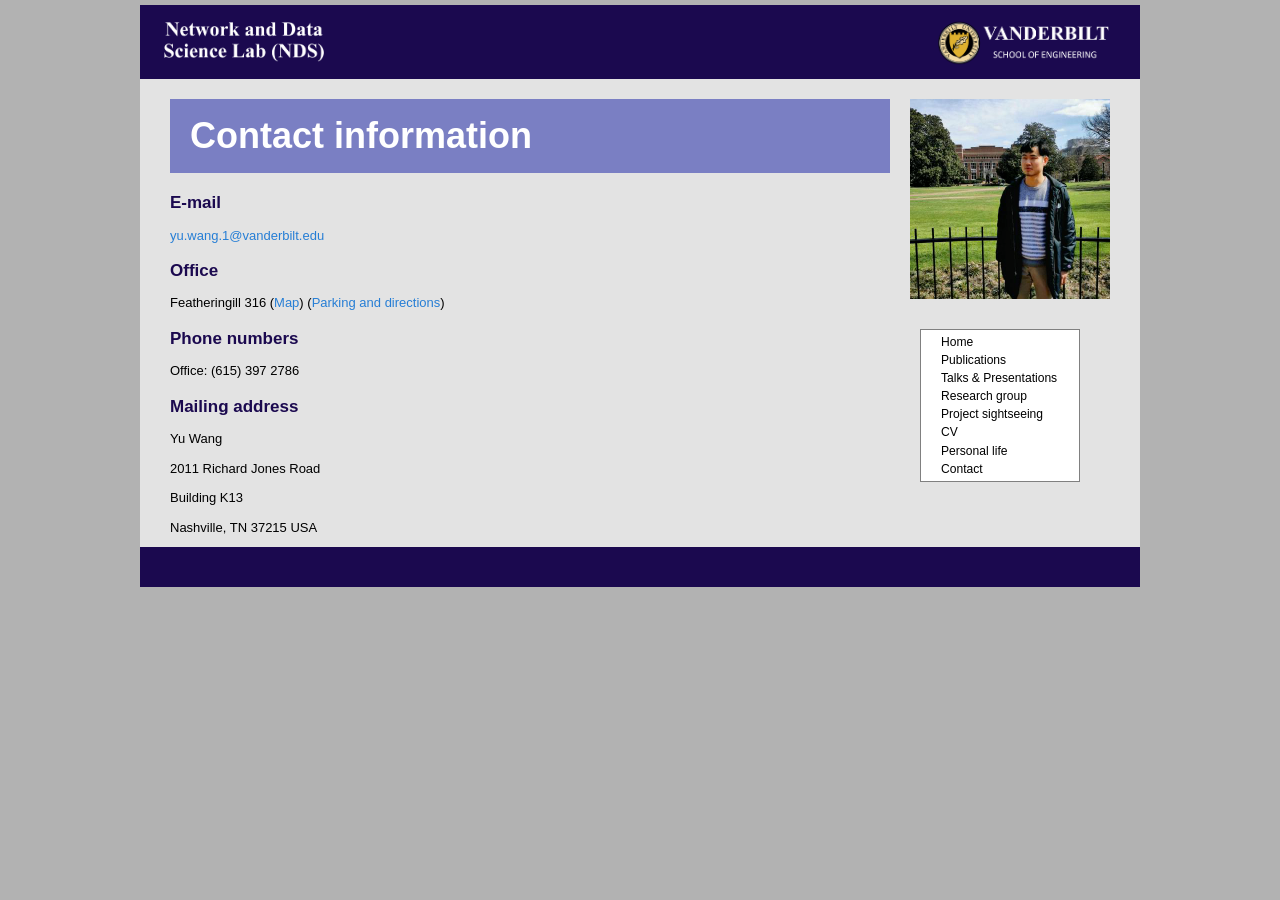
==== commit e82d316e: "Update contact.html" ====
--- a/contact.html
+++ b/contact.html
@@ -30,7 +30,7 @@
       <a href="https://engineering.vanderbilt.edu/">
         <img id="vanderbilt-logo" src="images/vanderbiltlogo.png" alt="Vanderbilt University" />
       </a>
-      <img id="networkscience-logo" src="images/networkscience.png" alt="Vanderbilt University" />
+      <img id="networkscience-logo" src="images/Picture1.png" alt="Vanderbilt University" />
     </div>
     
   </div>
